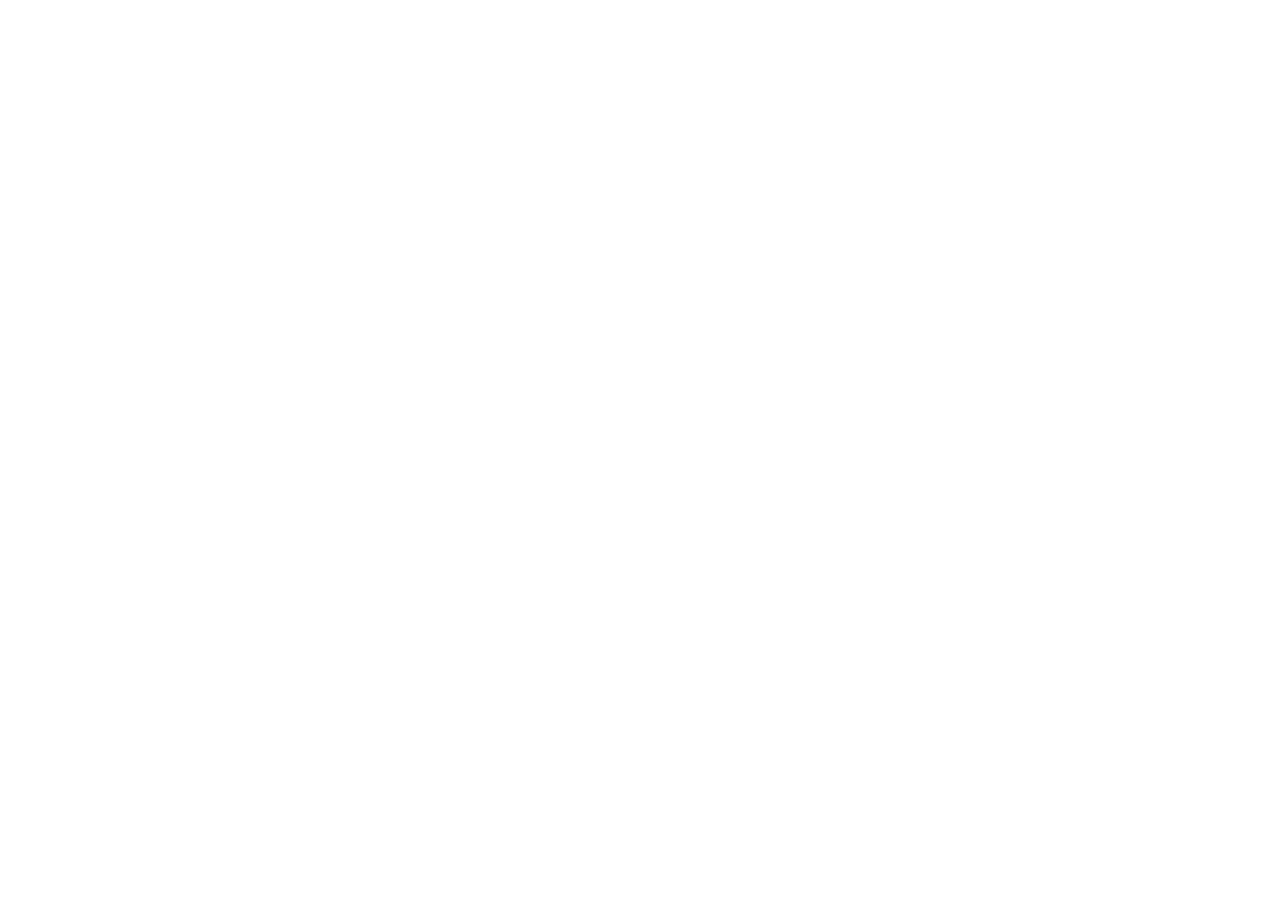
==== diveinto_new.html @ 1189f002 "finished preliminary test and move on to greener pastures" ====
<!DOCTYPE html>
<html lang="en">

<head>
    <meta charset="utf-8" />
    <title>My Weblog</title>
    <link rel="stylesheet" href="style-original.css" /> 
    <link rel="alternate" type="application/atom+xml" title="My Weblog feed" href="/feed/" /> 
    <link rel="search" type="application/opensearchdescription+xml" title="My Weblog search" href="opensearch.xml" /> 
    <link rel="shortcut icon" href="/favicon.ico" /> 
</head>
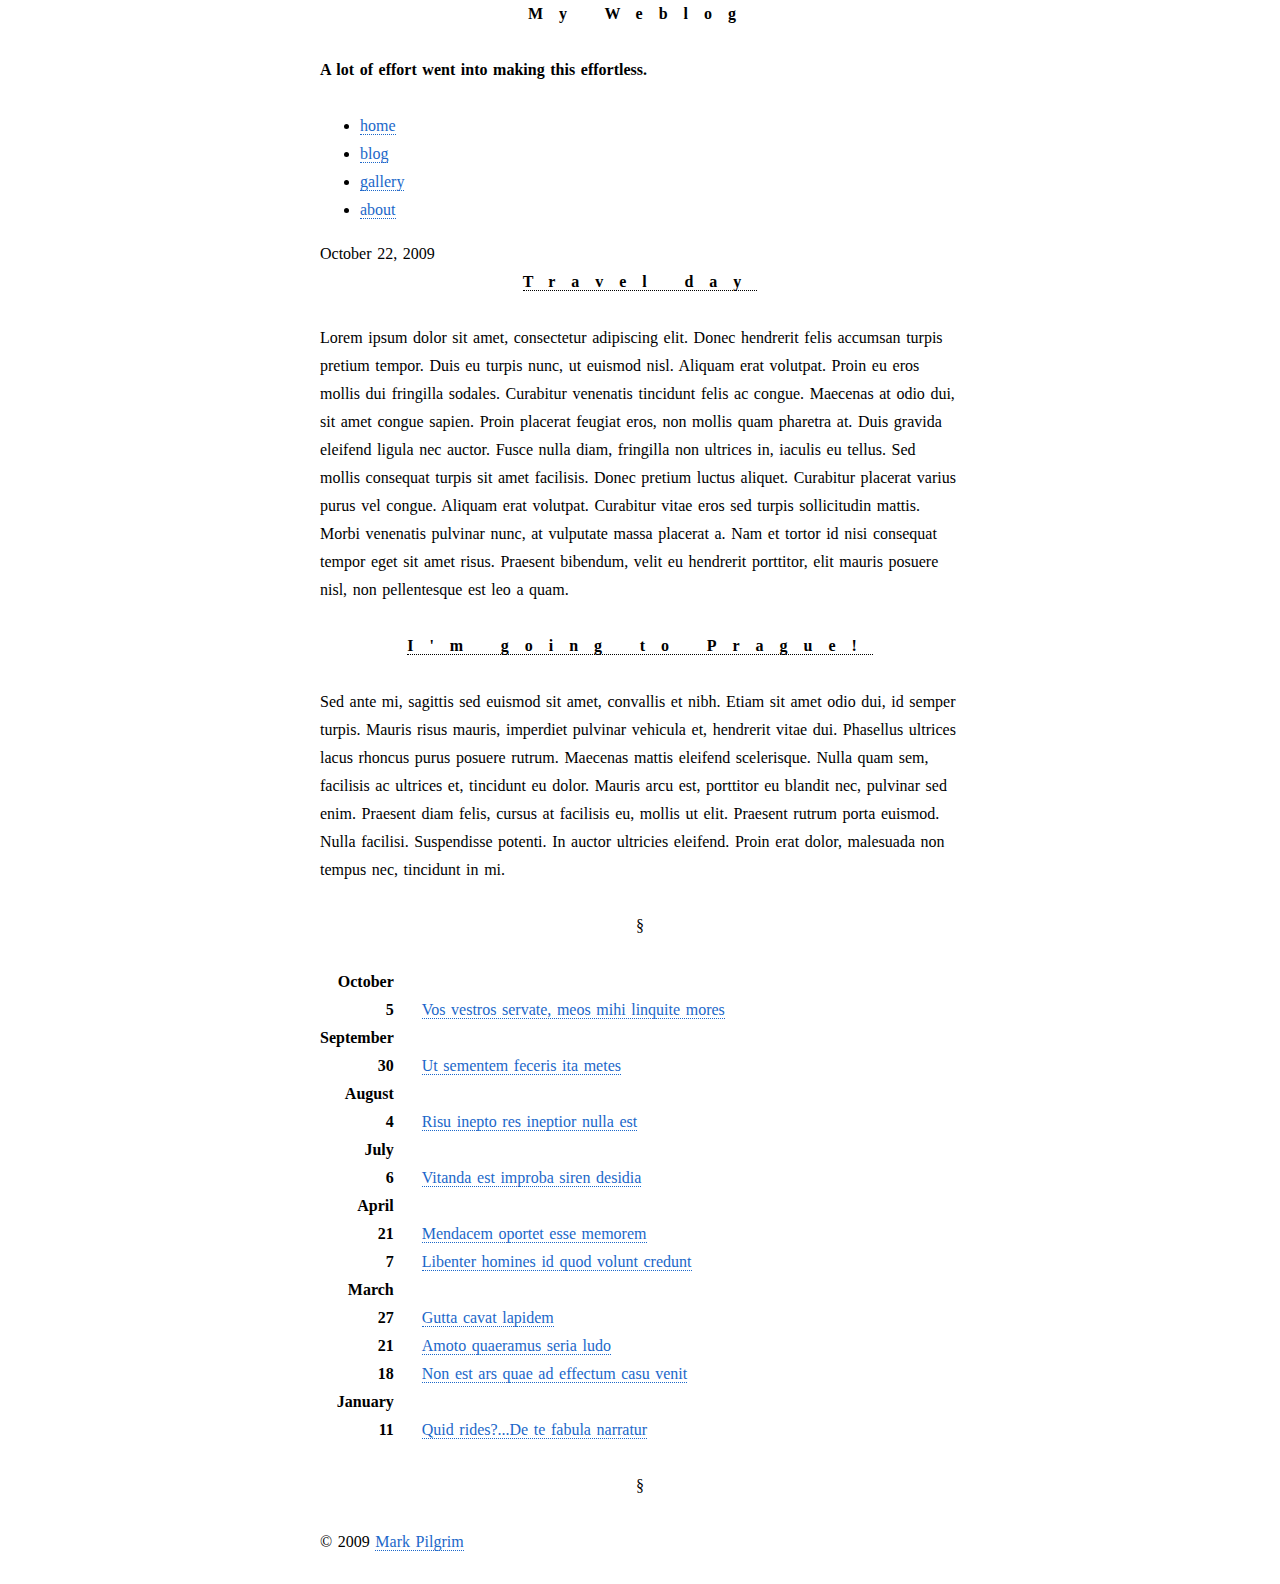
==== commit 7758e569: "made my first mini-game. well, sortof." ====
--- a/diveinto_new.html
+++ b/diveinto_new.html
@@ -1,11 +1,78 @@
 <!DOCTYPE html>
 <html lang="en">
 
-<head>
-    <meta charset="utf-8" />
-    <title>My Weblog</title>
-    <link rel="stylesheet" href="style-original.css" /> 
-    <link rel="alternate" type="application/atom+xml" title="My Weblog feed" href="/feed/" /> 
-    <link rel="search" type="application/opensearchdescription+xml" title="My Weblog search" href="opensearch.xml" /> 
-    <link rel="shortcut icon" href="/favicon.ico" /> 
-</head>+    <head>
+        <meta charset="utf-8" />
+        <title>My Weblog</title>
+        <link rel="stylesheet" href="css/diveinto.css" /> 
+        <link rel="alternate" type="application/atom+xml" title="My Weblog feed" href="/feed/" /> 
+        <link rel="search" type="application/opensearchdescription+xml" title="My Weblog search" href="opensearch.xml" /> 
+        <link rel="shortcut icon" href="/favicon.ico" /> 
+    </head>
+
+    <body>
+
+        <header> 
+            <hgroup>
+                <h1>My Weblog</h1> 
+                <h2>A lot of effort went into making this effortless.</h2> 
+            </hgroup>
+        </header>
+        
+        <nav> 
+          <ul> 
+            <li><a href="../semantics.html">home</a></li> 
+            <li><a href="../semantics.html">blog</a></li> 
+            <li><a href="../semantics.html">gallery</a></li> 
+            <li><a href="../semantics.html">about</a></li> 
+          </ul> 
+        </nav> 
+        
+        <article> 
+            <time datetime="2009-10-22" pubdate>October 22, 2009</time>
+            <header>
+                <h1> 
+                    <a href="../semantics.html" rel="bookmark" title="link to this post">Travel day</a> 
+                </h1> 
+            </header>
+            <p>Lorem ipsum dolor sit amet, consectetur adipiscing elit. Donec hendrerit felis accumsan turpis pretium tempor. Duis eu turpis nunc, ut euismod nisl. Aliquam erat volutpat. Proin eu eros mollis dui fringilla sodales. Curabitur venenatis tincidunt felis ac congue. Maecenas at odio dui, sit amet congue sapien. Proin placerat feugiat eros, non mollis quam pharetra at. Duis gravida eleifend ligula nec auctor. Fusce nulla diam, fringilla non ultrices in, iaculis eu tellus. Sed mollis consequat turpis sit amet facilisis. Donec pretium luctus aliquet. Curabitur placerat varius purus vel congue. Aliquam erat volutpat. Curabitur vitae eros sed turpis sollicitudin mattis. Morbi venenatis pulvinar nunc, at vulputate massa placerat a. Nam et tortor id nisi consequat tempor eget sit amet risus. Praesent bibendum, velit eu hendrerit porttitor, elit mauris posuere nisl, non pellentesque est leo a quam.</p> 
+        </article> 
+     
+        <article>
+            <header>
+                <h1> 
+                    <a href="../semantics.html" rel="bookmark" title="link to this post">I'm going to Prague!</a> 
+                </h1>
+            </header>
+            <p>Sed ante mi, sagittis sed euismod sit amet, convallis et nibh. Etiam sit amet odio dui, id semper turpis. Mauris risus mauris, imperdiet pulvinar vehicula et, hendrerit vitae dui. Phasellus ultrices lacus rhoncus purus posuere rutrum. Maecenas mattis eleifend scelerisque. Nulla quam sem, facilisis ac ultrices et, tincidunt eu dolor. Mauris arcu est, porttitor eu blandit nec, pulvinar sed enim. Praesent diam felis, cursus at facilisis eu, mollis ut elit. Praesent rutrum porta euismod. Nulla facilisi. Suspendisse potenti. In auctor ultricies eleifend. Proin erat dolor, malesuada non tempus nec, tincidunt in mi.</p> 
+        </article>
+        
+         <p class="c">&#167;
+     
+            <table id="arc"> 
+                <tr><th>October</th><td></td></tr> 
+                <tr><th>5</th><td><a href="../semantics.html">Vos vestros servate, meos mihi linquite mores</a></td></tr> 
+                <tr><th>September</th><td></td></tr> 
+                <tr><th>30</th><td><a href="../semantics.html">Ut sementem feceris ita metes</a></td></tr> 
+                <tr><th>August</th><td></td></tr> 
+                <tr><th>4</th><td><a href="../semantics.html">Risu inepto res ineptior nulla est</a></td></tr> 
+                <tr><th>July</th><td></td></tr> 
+                <tr><th>6</th><td><a href="../semantics.html">Vitanda est improba siren desidia</a></td></tr> 
+                <tr><th>April</th><td></td></tr> 
+                <tr><th>21</th><td><a href="../semantics.html">Mendacem oportet esse memorem</a></td></tr> 
+                <tr><th>7</th><td><a href="../semantics.html">Libenter homines id quod volunt credunt</a></td></tr> 
+                <tr><th>March</th><td></td></tr> 
+                <tr><th>27</th><td><a href="../semantics.html">Gutta cavat lapidem</a></td></tr> 
+                <tr><th>21</th><td><a href="../semantics.html">Amoto quaeramus seria ludo</a></td></tr> 
+                <tr><th>18</th><td><a href="../semantics.html">Non est ars quae ad effectum casu venit</a></td></tr> 
+                <tr><th>January</th><td></td></tr> 
+                <tr><th>11</th><td><a href="../semantics.html">Quid rides?...De te fabula narratur</a></td></tr> 
+            </table> 
+            
+        <footer> 
+            <p class="c">&#167;</p> 
+            <p>&copy; 2009 <a href="../semantics.html">Mark Pilgrim</a></p> 
+        </footer>
+    </body>
+
+</html>--- a/css/diveinto.css
+++ b/css/diveinto.css
@@ -0,0 +1,27 @@
+article,aside,figure,footer,header,hgroup,nav,section{display:block}
+html{background:white;color:black}
+body{font:normal medium 'Gill Sans', 'Gill Sans MT', 'Goudy Bookletter 1911','Linux Libertine O','Liberation Serif', Candara, serif;padding:0;margin:0 auto;width:40em;line-height:1.75;word-spacing:0.1em}
+a{background:transparent;text-decoration:none;border-bottom:1px dotted}
+a:hover{border-bottom:1px solid}
+a:link{color:#1b67c9}
+a:visited{color:darkorchid}
+h1 a,h2 a, h3 a{color:inherit !important}
+h2,h3,p{margin:1.75em 0}
+h1,h2,h3{font-size:medium}
+h1{letter-spacing:1em;text-align:center;margin:0}
+#header{background:black;color:white;margin:0;padding:1.75em 0}
+#header p{text-align:center;font-size:medium;line-height:2.154}
+#header a{color:white}
+#arc th,#arc td{list-style:none;margin:0;padding:0}
+#arc th{text-align:right}
+#footer,.c{text-align:center;clear:both}
+#arc th{padding:0 1.75em 0 0;vertical-align:baseline}
+#arc{border-collapse:collapse}
+.post-date{float:right;font-size:small;margin:2px 0 0 0}
+#nav ul{margin:0;padding:0 1em 0 0;text-align:center}
+#nav li{display:inline;padding-left:1em}
+
+/*.a{font: 100%/1 "Arial Unicode MS",FreeSerif,OpenSymbol,"DejaVu Sans",sans-serif} */
+/*a.simple{border:0 !important;float:left;display:block;margin-right:20px}*/
+/*nav a:link{color:white}
+nav a:visited{color:white}*/